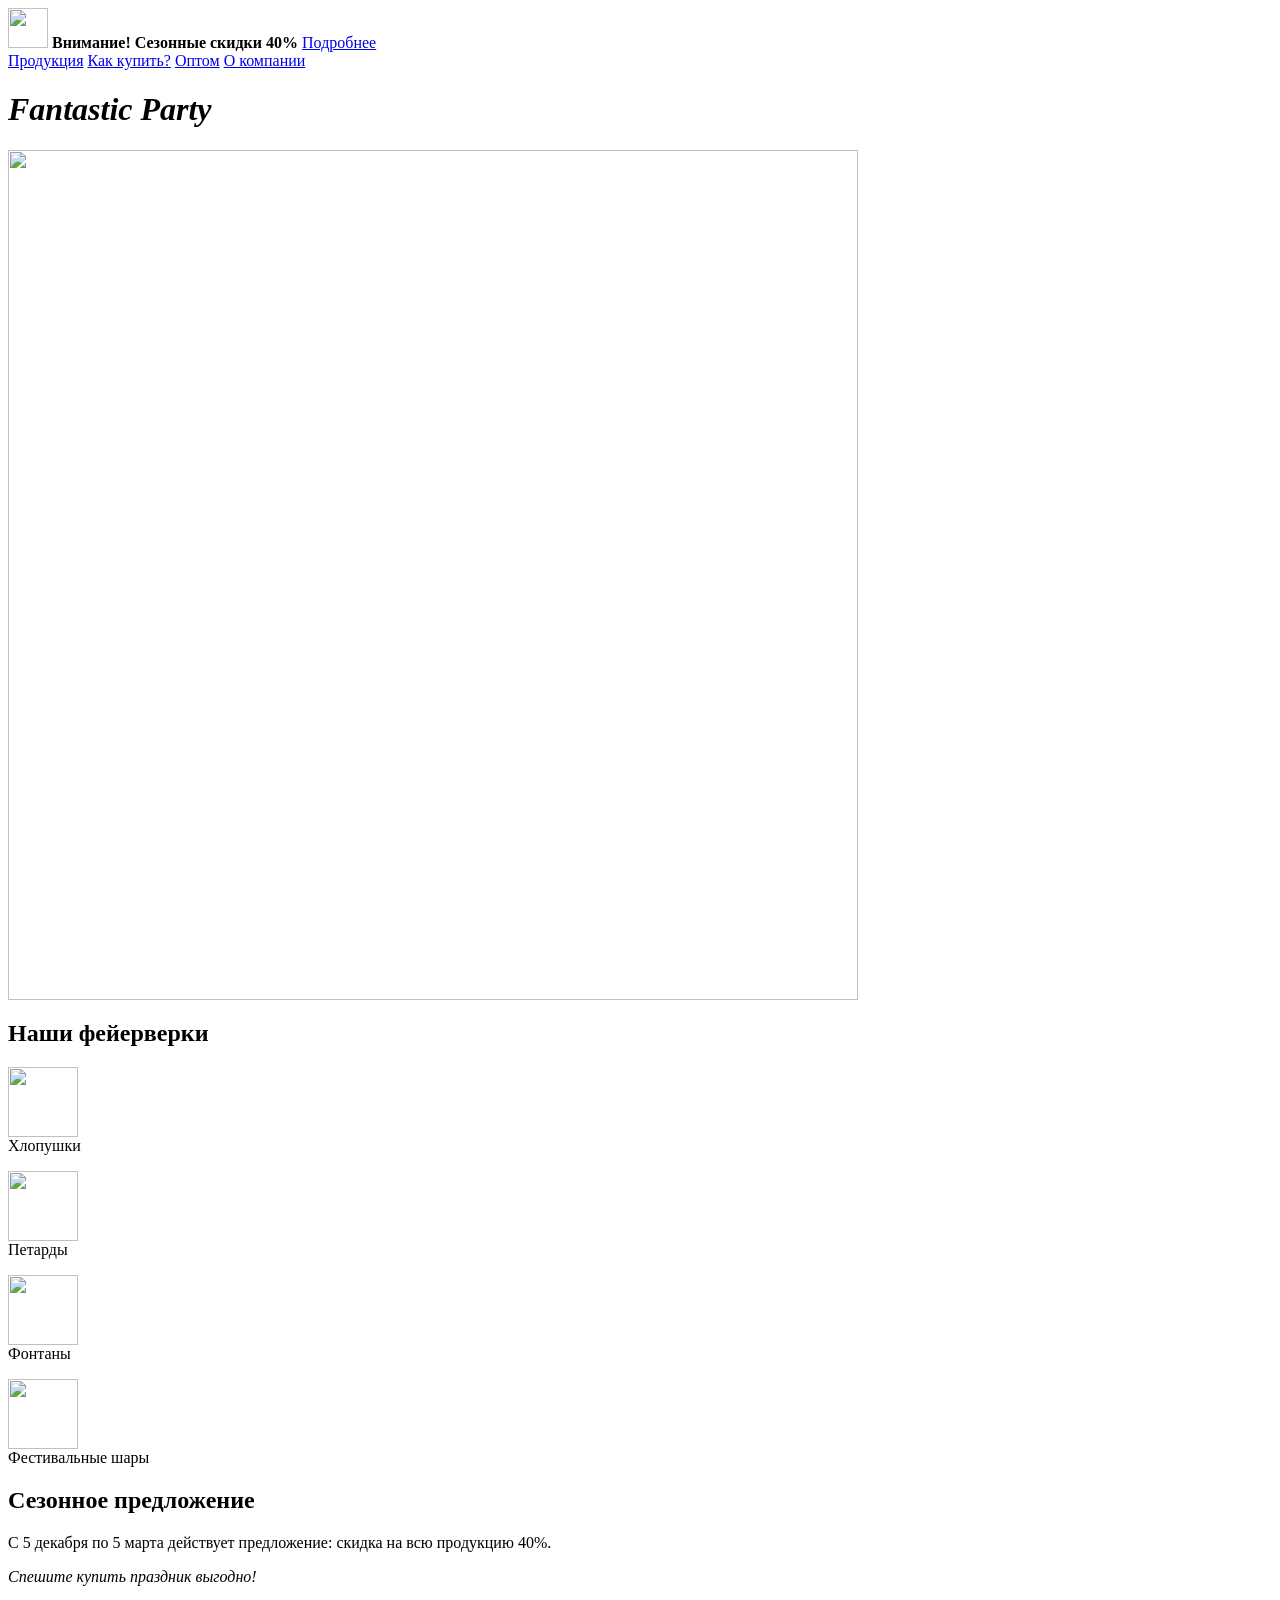
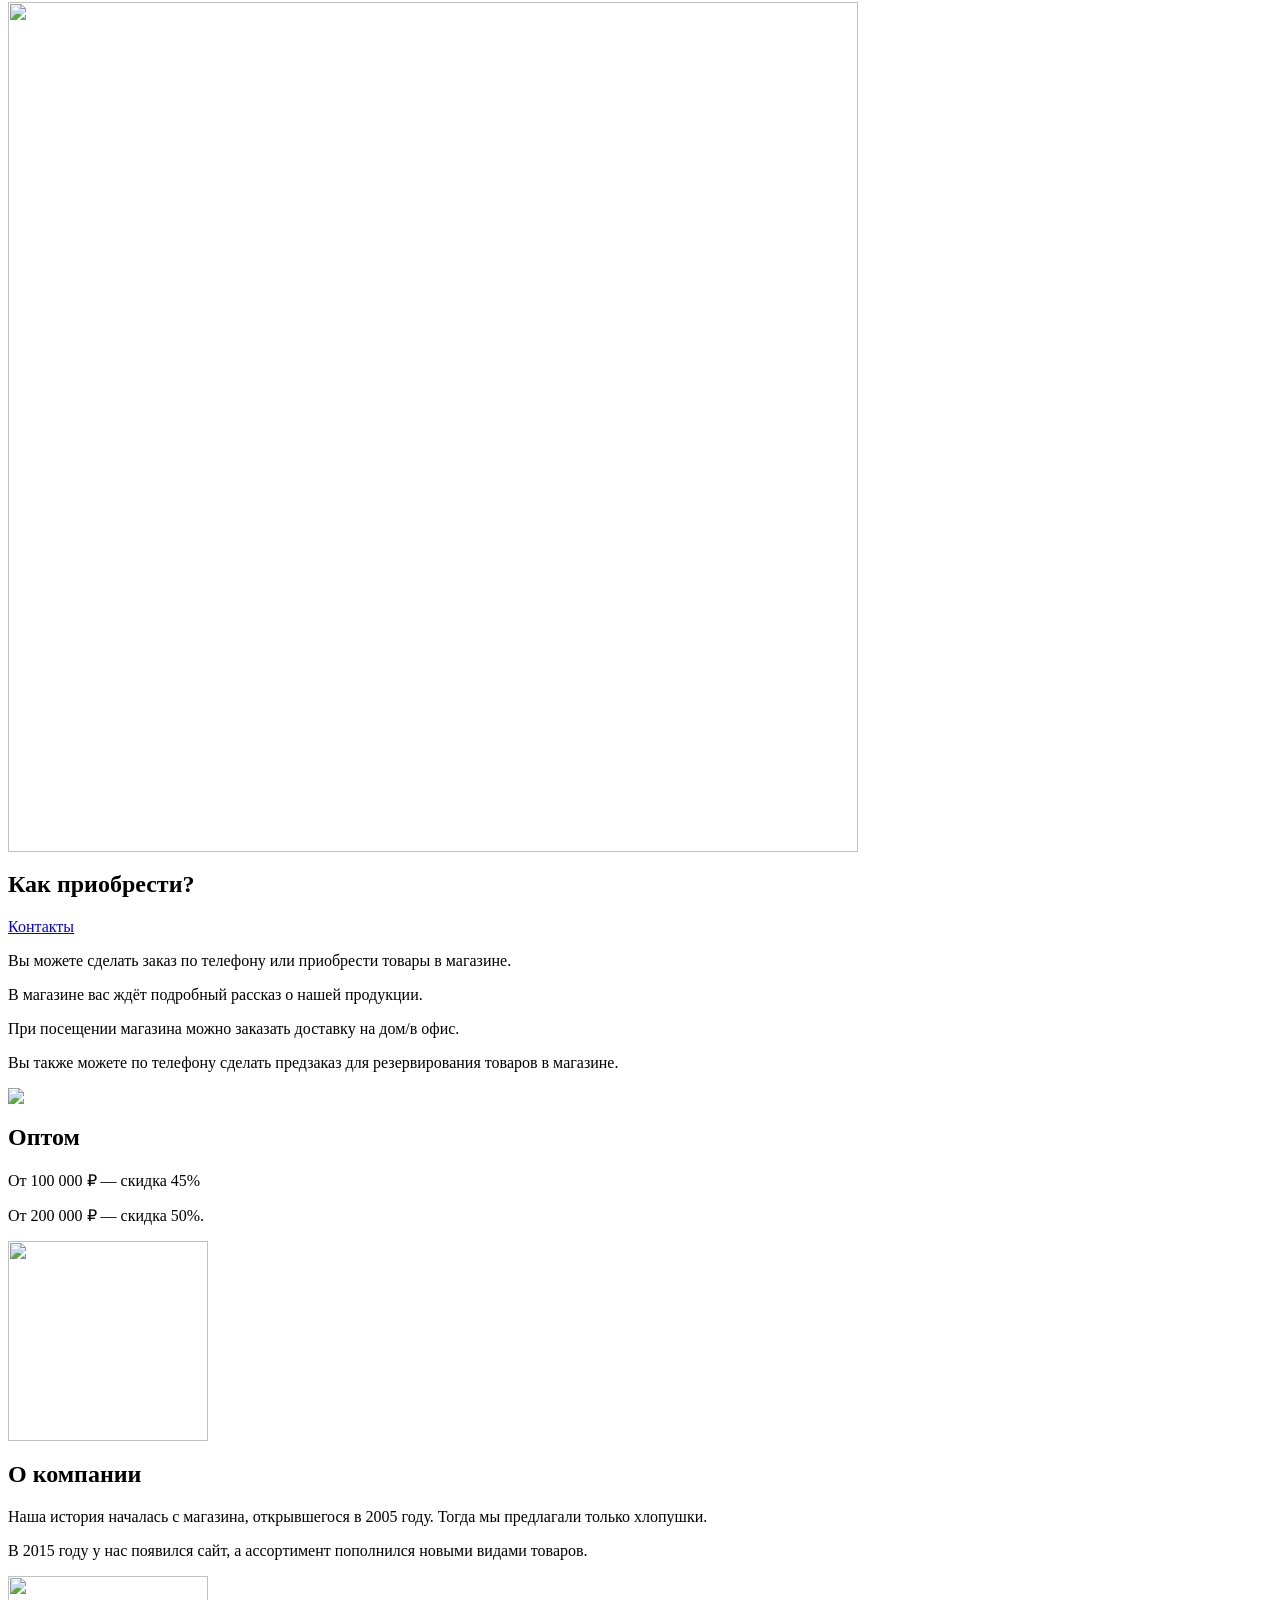
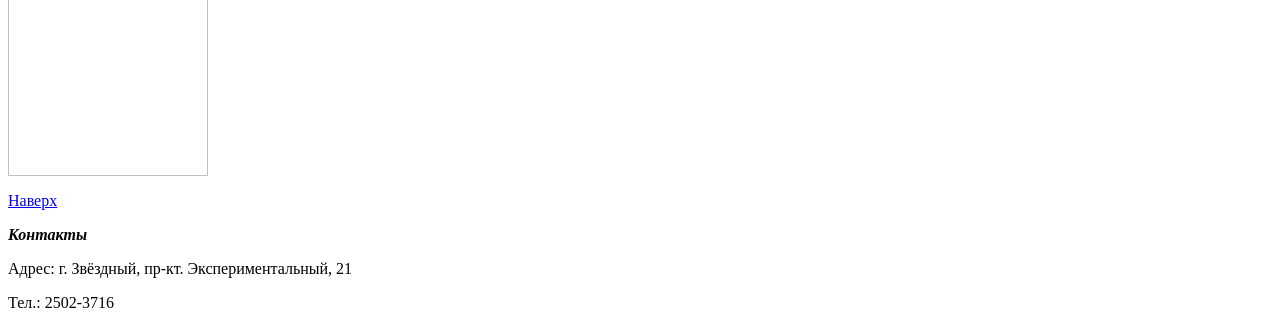
==== index1.html @ 38c26301 "Rename index.html to index1.html" ====
<html>
    <head>
        <link rel="stylesheet" href="style.css"/>
    </head>
    <body>
        <header>
            <img id ="logo" src="https://learn.algoritmika.org/uploads/2020/12/logo_0_1607675596.svg" height="40px"/>
            <b>Внимание! Сезонные скидки 40% </b><a href="#discount">Подробнее</a>
        </header>
        <main>
            <nav>
                <a href="#price">Продукция</a>
                <a href="#delivery">Как купить?</a>
                <a href="#wholesale">Оптом</a>
                <a href="#about_us">О компании</a>
            </nav>
            <h1><i>Fantastic Party</i></h1>
            <img src="https://learn.algoritmika.org/uploads/2020/12/fireworks-2731725_1920_0_1607673819.jpg" width="850px"/>
            <h2 id="price">Наши фейерверки</h2>
            <p>
                <p class="ggg"><img src="https://learn.algoritmika.org/uploads/2020/12/%D1%85%D0%BB%D0%BE%D0%BF%D1%83%D1%88%D0%BA%D0%B0_0_1607673818.svg" width="70px"/><br/>Хлопушки</p>
                <p class="ggg"><img src="https://learn.algoritmika.org/uploads/2020/12/%D0%BF%D0%B5%D1%82%D0%B0%D1%80%D0%B4%D0%B0_0_1607673817.svg" width="70px"/><br/>Петарды</p>
                <p class="ggg"><img src="https://learn.algoritmika.org/uploads/2020/12/%D1%84%D0%BE%D0%BD%D1%82%D0%B0%D0%BD_0_1607673817.svg" width="70px"/><br/>Фонтаны</p>
                <p class="ggg"><img src="https://learn.algoritmika.org/uploads/2020/12/%D1%88%D0%B0%D1%80_0_1607673818.svg" width="70px"/><br/>Фестивальные шары</p>
            </p>
            <h2 id="discount">Сезонное предложение</h2>
            <p>С 5 декабря по 5 марта действует предложение: скидка на всю продукцию 40%.</p>
            <p>
                <i>Спешите купить праздник выгодно!</i>
            </p>
            <img src="https://learn.algoritmika.org/uploads/2020/12/%D1%81%D0%B5%D0%B7%D0%BE%D0%BD%D0%BD%D1%8B%D0%B5%20%D1%81%D0%BA%D0%B8%D0%B4%D0%BA%D0%B8_0_1607673818.jpg" width="850px"/>
            <h2 id="delivery">Как приобрести?</h2>
            <a href="#contacts">Контакты</a>
            <p>Вы можете сделать заказ по телефону или приобрести товары в магазине.</p>
            <p>В магазине вас ждёт подробный рассказ о нашей продукции.</p>
            <p>При посещении магазина можно заказать доставку на дом/в офис.</p>
            <p>Вы также можете по телефону сделать предзаказ для резервирования товаров в магазине.</p>
            <img src="https://learn.algoritmika.org/uploads/2020/12/%D0%BF%D0%BE%D0%BA%D1%83%D0%BF%D0%BA%D0%B0_0_1607673818.png"/>
            <h2 id="wholesale">Оптом</h2>
            <p>От 100 000 ₽ — скидка 45%</p>
            <p>От 200 000 ₽ — скидка 50%.</p>
            <img src="https://learn.algoritmika.org/uploads/2020/12/%D0%BE%D0%BF%D1%82_0_1607673818.png" width="200px"/>
            <h2 id="about_us">О компании</h2>
            <p>Наша история началась с магазина, открывшегося в 2005 году. Тогда мы предлагали только хлопушки.</p>
            <p>В 2015 году у нас появился сайт, а ассортимент пополнился новыми видами товаров.</p>
            <img src="https://learn.algoritmika.org/uploads/2020/12/arrows-2023449_1920_0_1607674211.png" width="200px"/><br/>
            <p><a href="#logo">Наверх</a></p>
        </main>
        <footer>
            <p id="contacts"><b><i>Контакты</i></b></p>
            <p>Адрес: г. Звёздный, пр-кт. Экспериментальный, 21</p>
            <p>Тел.: 2502-3716</p>
        </footer>
    </body>
</html>
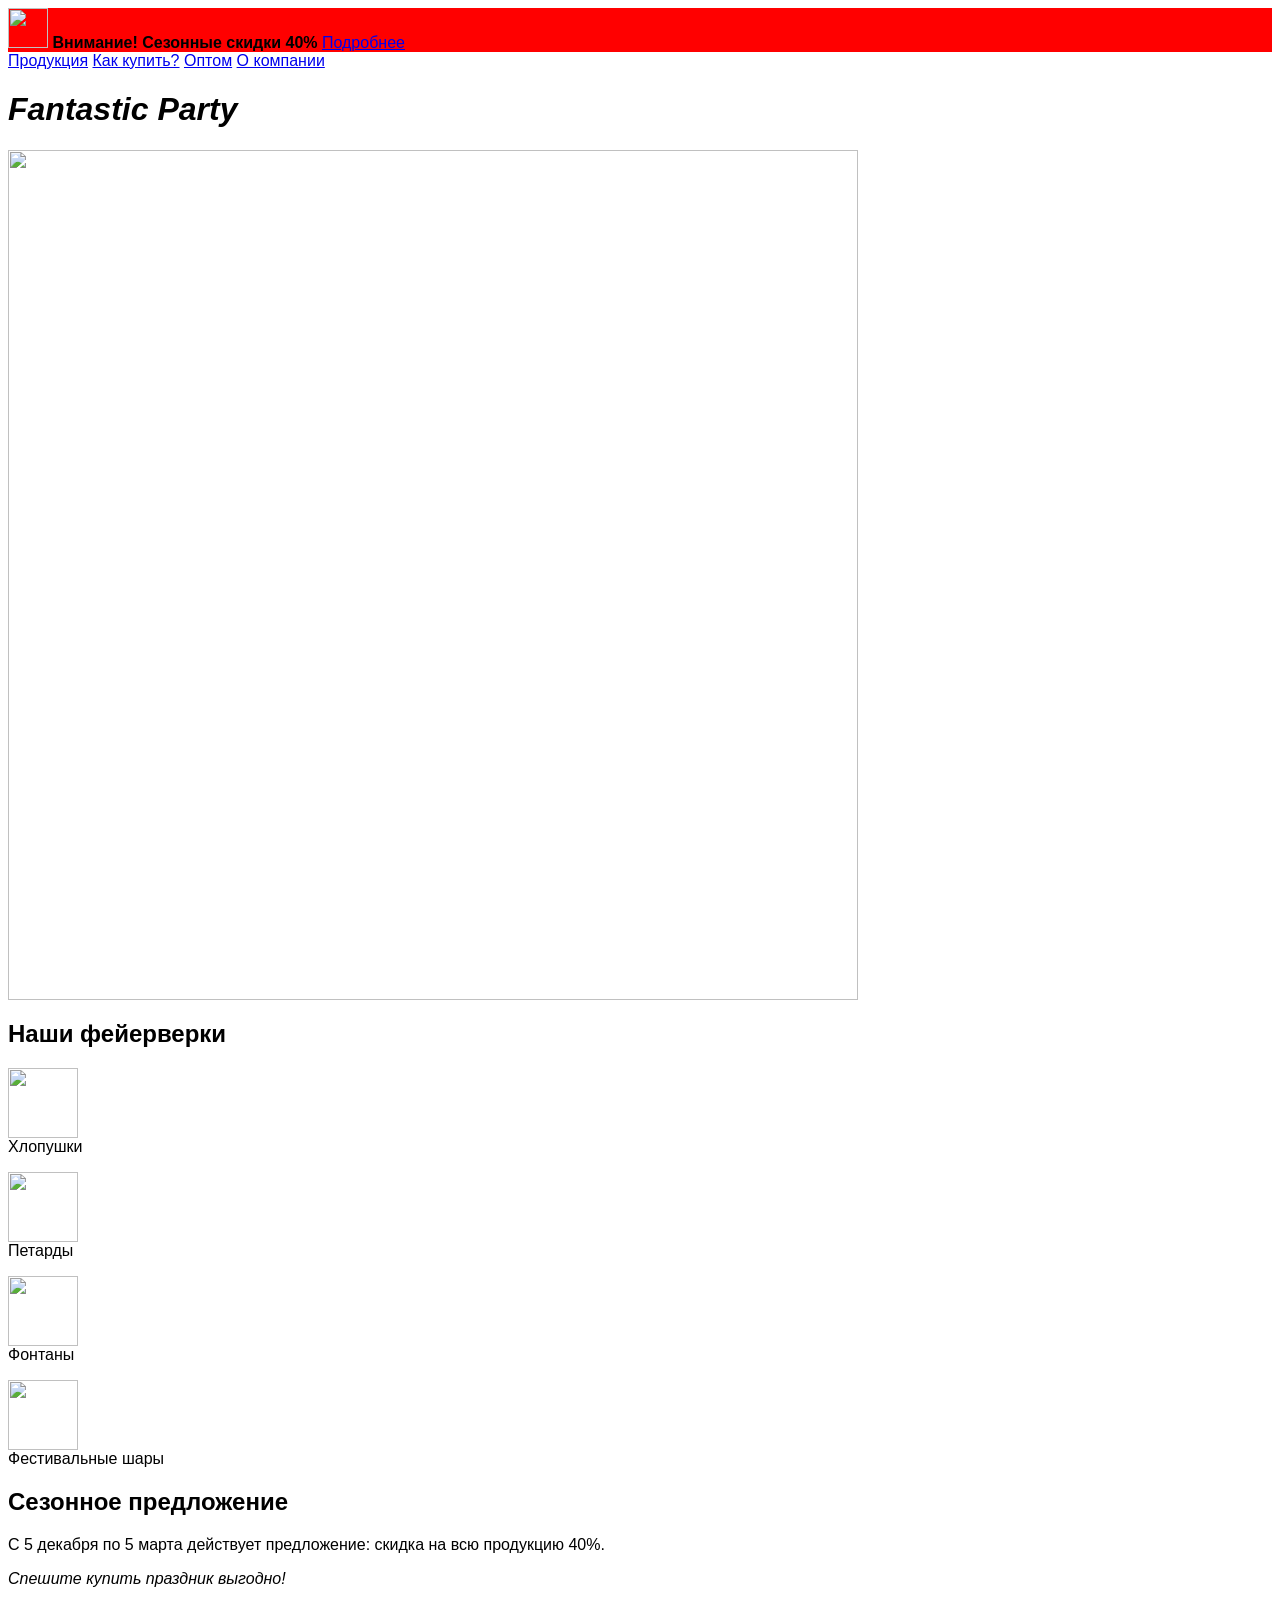
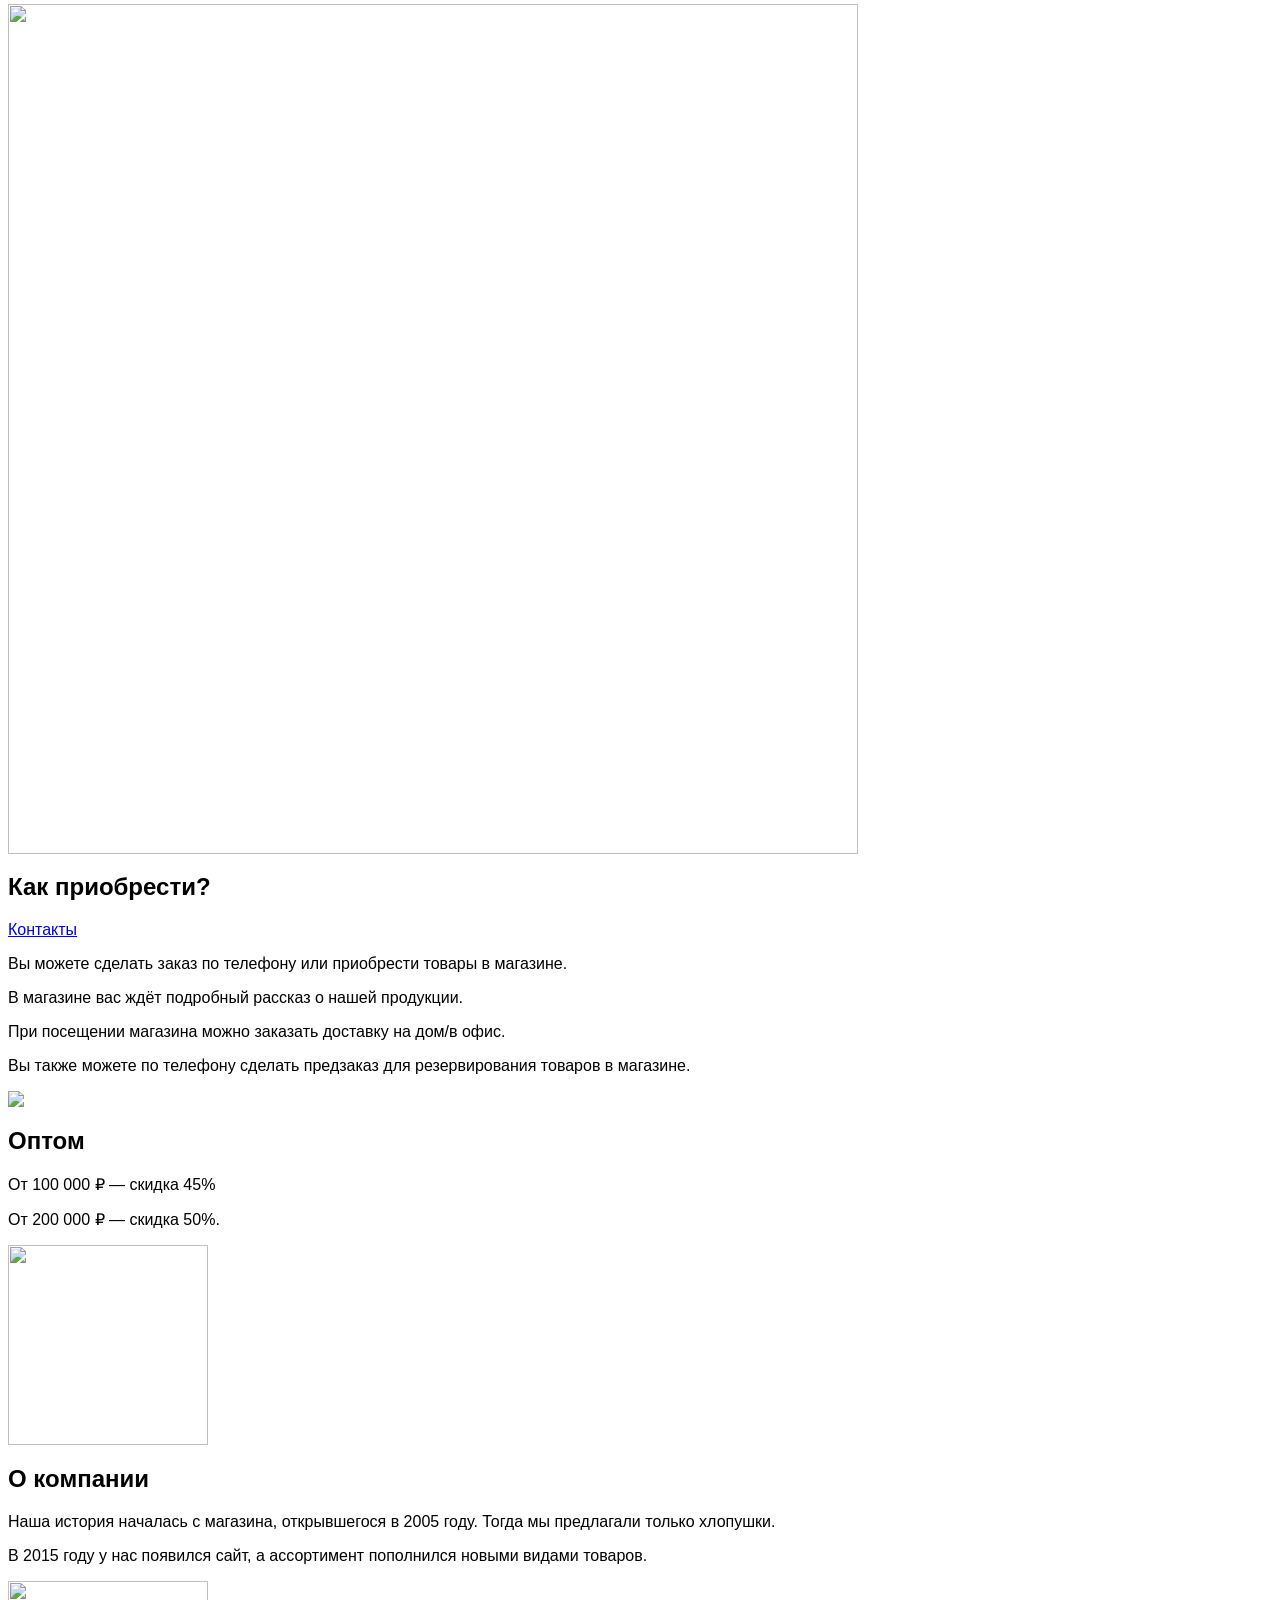
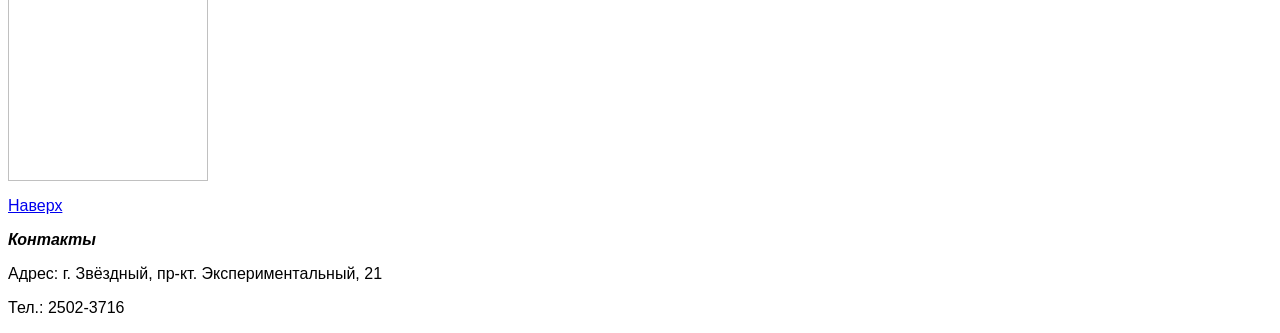
==== commit 865db5d4: "Update index1.html" ====
--- a/index1.html
+++ b/index1.html
@@ -1,6 +1,6 @@
 <html>
     <head>
-        <link rel="stylesheet" href="style.css"/>
+        <link rel="stylesheet" href="style1.css"/>
     </head>
     <body>
         <header>
--- a/style1.css
+++ b/style1.css
@@ -0,0 +1,4 @@
+body {
+    font-family: sans-serif;
+}
+header{background-color: rgb(255, 0, 0);}
